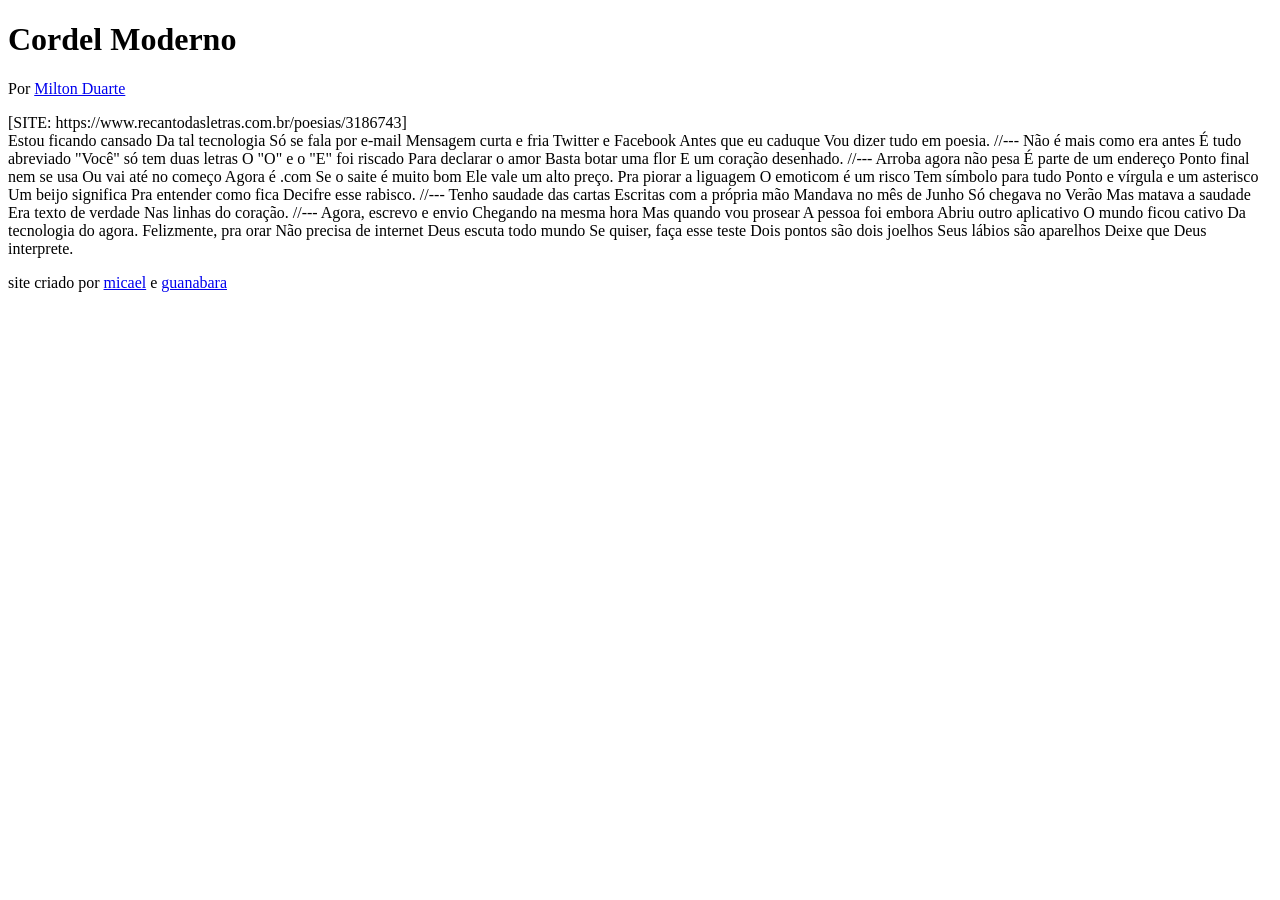
==== cordel moderno/index.html @ e2271aa5 "cordel atualizado" ====
<!DOCTYPE html>
<html lang="pt-br">
<head>
    <meta charset="UTF-8">
    <meta name="viewport" content="width=device-width, initial-scale=1.0">
    <title>cordel moderno</title>
</head>
<body>
    <header>
        <h1>Cordel Moderno</h1>
        <p>Por <a href="https://www.recantodasletras.com.br/poesias/3186743" target="_blank">Milton Duarte</a></p>
        [SITE: https://www.recantodasletras.com.br/poesias/3186743]
    </header>

    Estou ficando cansado
    Da tal tecnologia
    Só se fala por e-mail
    Mensagem curta e fria
    Twitter e Facebook
    Antes que eu caduque
    Vou dizer tudo em poesia.

    //---

    Não é mais como era antes
    É tudo abreviado
    "Você" só tem duas letras
    O "O" e o "E" foi riscado
    Para declarar o amor
    Basta botar uma flor
    E um coração desenhado.

    //---

    Arroba agora não pesa
    É parte de um endereço
    Ponto final nem se usa
    Ou vai até no começo
    Agora é .com
    Se o saite é muito bom
    Ele vale um alto preço.

    Pra piorar a liguagem
    O emoticom é um risco
    Tem símbolo para tudo
    Ponto e vírgula e um asterisco
    Um beijo significa
    Pra entender como fica
    Decifre esse rabisco.

    //---

    Tenho saudade das cartas
    Escritas com a própria mão
    Mandava no mês de Junho
    Só chegava no Verão
    Mas matava a saudade
    Era texto de verdade
    Nas linhas do coração.

    //---

    Agora, escrevo e envio
    Chegando na mesma hora
    Mas quando vou prosear
    A pessoa foi embora
    Abriu outro aplicativo
    O mundo ficou cativo
    Da tecnologia do agora.

    Felizmente, pra orar
    Não precisa de internet
    Deus escuta todo mundo
    Se quiser, faça esse teste
    Dois pontos são dois joelhos
    Seus lábios são aparelhos
    Deixe que Deus interprete.

    <footer>
        <p>site criado por <a href="https://github.com/mkaell-glitch" target="_blank">micael</a> e <a href="https://github.com/gustavoguanabara" target="_blank">guanabara</a></p>
    </footer>
</body>
</html>
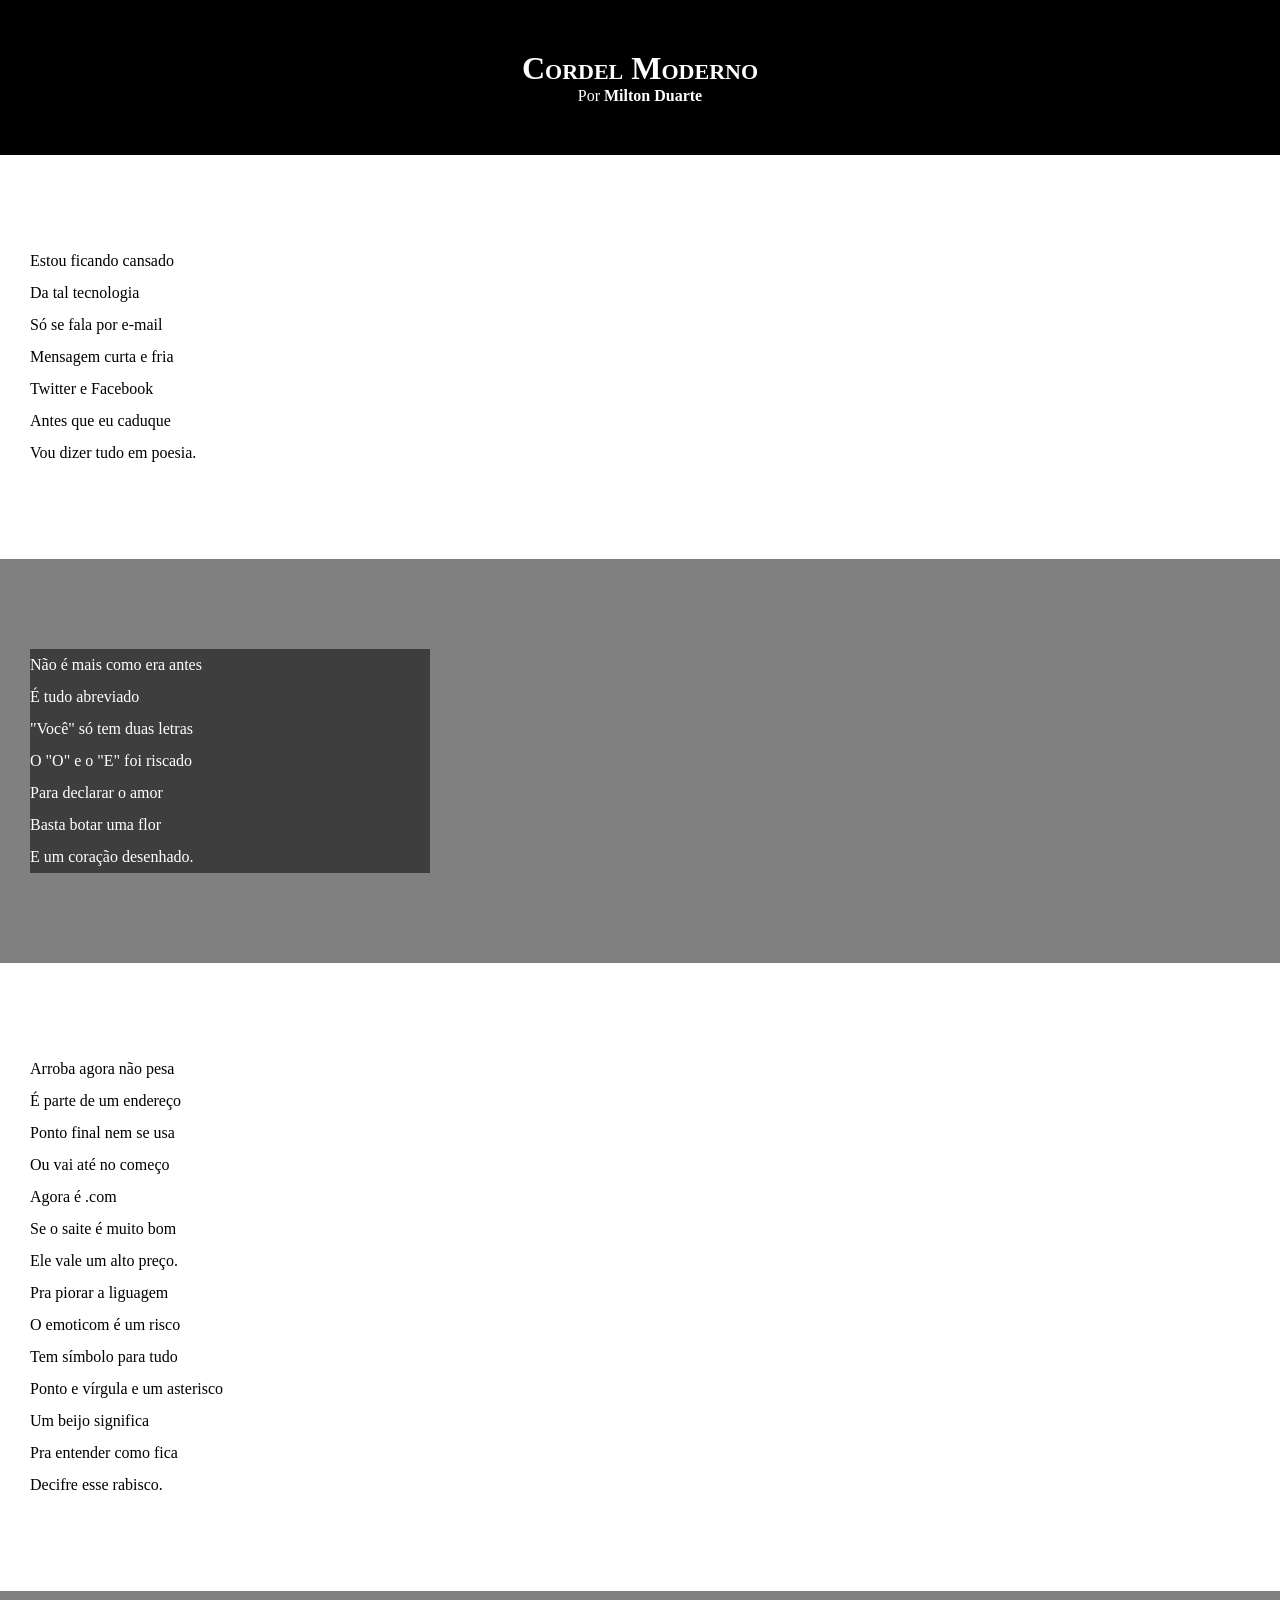
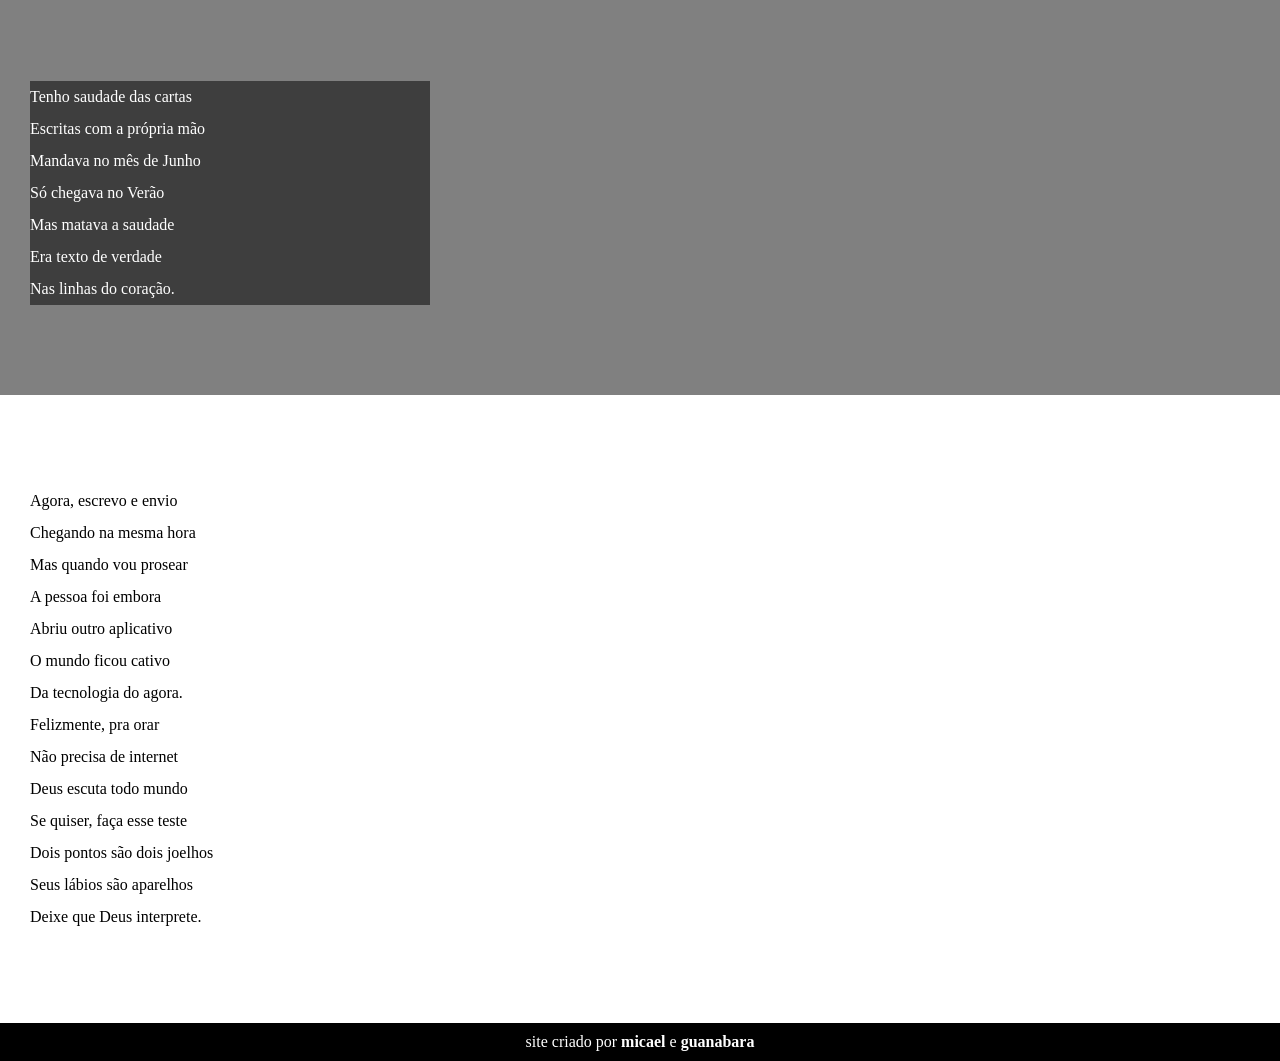
==== commit f5f7d54b: "atualizaçao 1.1" ====
--- a/cordel moderno/index.html
+++ b/cordel moderno/index.html
@@ -4,77 +4,103 @@
     <meta charset="UTF-8">
     <meta name="viewport" content="width=device-width, initial-scale=1.0">
     <title>cordel moderno</title>
+    <link rel="stylesheet" href="style.css">
 </head>
 <body>
     <header>
         <h1>Cordel Moderno</h1>
         <p>Por <a href="https://www.recantodasletras.com.br/poesias/3186743" target="_blank">Milton Duarte</a></p>
-        [SITE: https://www.recantodasletras.com.br/poesias/3186743]
     </header>
 
-    Estou ficando cansado
-    Da tal tecnologia
-    Só se fala por e-mail
-    Mensagem curta e fria
-    Twitter e Facebook
-    Antes que eu caduque
-    Vou dizer tudo em poesia.
+    <section class="normal">
+        <p>
+            Estou ficando cansado <br>
+            Da tal tecnologia <br>
+            Só se fala por e-mail <br>
+            Mensagem curta e fria <br>
+            Twitter e Facebook <br>
+            Antes que eu caduque <br>
+            Vou dizer tudo em poesia.
+        </p>
+    </section>
 
-    //---
 
-    Não é mais como era antes
-    É tudo abreviado
-    "Você" só tem duas letras
-    O "O" e o "E" foi riscado
-    Para declarar o amor
-    Basta botar uma flor
-    E um coração desenhado.
 
-    //---
+    <section class="imagem">
+        <p>
+            Não é mais como era antes <br>
+            É tudo abreviado <br>
+            "Você" só tem duas letras <br>
+            O "O" e o "E" foi riscado <br>
+            Para declarar o amor <br>
+            Basta botar uma flor <br>
+            E um coração desenhado.
+        </p>
+    </section>
 
-    Arroba agora não pesa
-    É parte de um endereço
-    Ponto final nem se usa
-    Ou vai até no começo
-    Agora é .com
-    Se o saite é muito bom
-    Ele vale um alto preço.
 
-    Pra piorar a liguagem
-    O emoticom é um risco
-    Tem símbolo para tudo
-    Ponto e vírgula e um asterisco
-    Um beijo significa
-    Pra entender como fica
-    Decifre esse rabisco.
+    
 
-    //---
+    <section class="normal">
+            <p>
+                Arroba agora não pesa <br>
+                É parte de um endereço <br>
+                Ponto final nem se usa <br>
+                Ou vai até no começo <br>
+                Agora é .com <br>
+                Se o saite é muito bom <br>
+            </p>
 
-    Tenho saudade das cartas
-    Escritas com a própria mão
-    Mandava no mês de Junho
-    Só chegava no Verão
-    Mas matava a saudade
-    Era texto de verdade
-    Nas linhas do coração.
+            <p>
+                Ele vale um alto preço. <br>
+                Pra piorar a liguagem <br>
+                O emoticom é um risco <br>
+                Tem símbolo para tudo <br>
+                Ponto e vírgula e um asterisco <br>
+                Um beijo significa <br>
+                Pra entender como fica <br>
+                Decifre esse rabisco.
+            </p>
+    </section>
 
-    //---
 
-    Agora, escrevo e envio
-    Chegando na mesma hora
-    Mas quando vou prosear
-    A pessoa foi embora
-    Abriu outro aplicativo
-    O mundo ficou cativo
-    Da tecnologia do agora.
 
-    Felizmente, pra orar
-    Não precisa de internet
-    Deus escuta todo mundo
-    Se quiser, faça esse teste
-    Dois pontos são dois joelhos
-    Seus lábios são aparelhos
-    Deixe que Deus interprete.
+
+    <section class="imagem">
+        <p>
+            Tenho saudade das cartas <br>
+            Escritas com a própria mão <br>
+            Mandava no mês de Junho <br>
+            Só chegava no Verão <br>
+            Mas matava a saudade <br>
+            Era texto de verdade <br>
+            Nas linhas do coração.
+        </p>
+    </section>
+
+
+
+    <section class="normal">
+            <p>
+                Agora, escrevo e envio <br>
+                Chegando na mesma hora <br>
+                Mas quando vou prosear <br>
+                A pessoa foi embora <br>
+                Abriu outro aplicativo <br>
+                O mundo ficou cativo <br>
+                Da tecnologia do agora. <br>
+            </p>
+
+            <p>
+                Felizmente, pra orar <br>
+                Não precisa de internet <br>
+                Deus escuta todo mundo <br>
+                Se quiser, faça esse teste <br>
+                Dois pontos são dois joelhos <br>
+                Seus lábios são aparelhos <br>
+                Deixe que Deus interprete.
+            </p>
+    </section>
 
     <footer>
         <p>site criado por <a href="https://github.com/mkaell-glitch" target="_blank">micael</a> e <a href="https://github.com/gustavoguanabara" target="_blank">guanabara</a></p>
--- a/cordel moderno/style.css
+++ b/cordel moderno/style.css
@@ -0,0 +1,65 @@
+@charset "utf-8";
+
+* {
+    margin: 0px;
+    padding: 0px;
+}
+
+html, body {
+    min-height: 100vh;
+    background-color: gray;
+}
+
+header {
+    background-color: black;
+    color: white;
+    text-align: center;
+}
+
+header > h1 {
+    padding-top: 50px;
+    font-variant: small-caps;
+}
+
+header > p {
+    padding-bottom: 50px;
+}
+header a, footer a {
+    color: white;
+    text-decoration: none;
+    font-weight: bolder;
+}
+
+header :hover, footer a:hover {
+    text-decoration: underline;
+}
+
+section {
+    line-height: 2em;
+    padding-left: 30px;
+    padding-top: 10vh;
+    padding-bottom: 10vh;
+}
+
+section.normal {
+    background-color: white;
+    color: black;
+}
+
+section.image {
+    background-color: black;
+    color: white;
+}
+
+section.imagem > p {
+    width: 400px;
+    background-color: rgba(0, 0, 0, 0.514);
+    color: white;
+}
+
+footer {
+    color: white;
+    background-color: black;
+    text-align: center;
+    padding: 10px;
+}
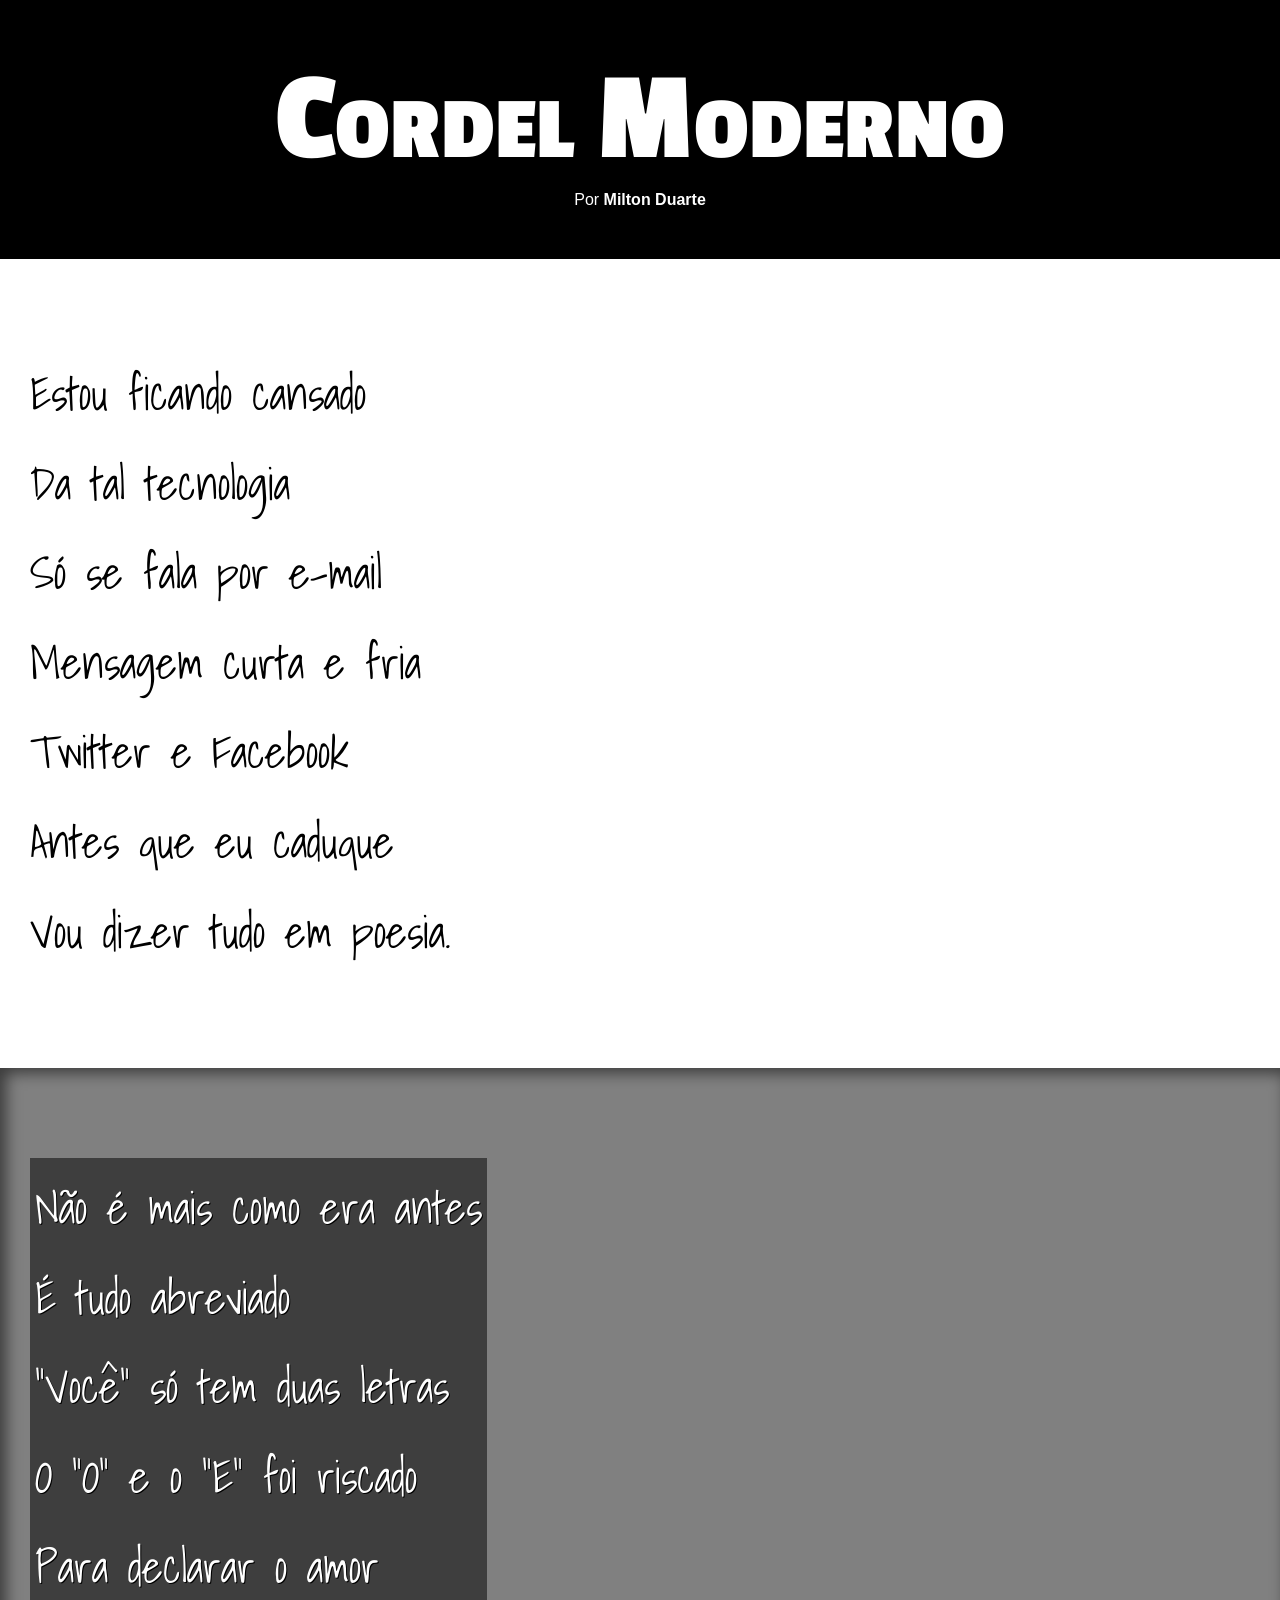
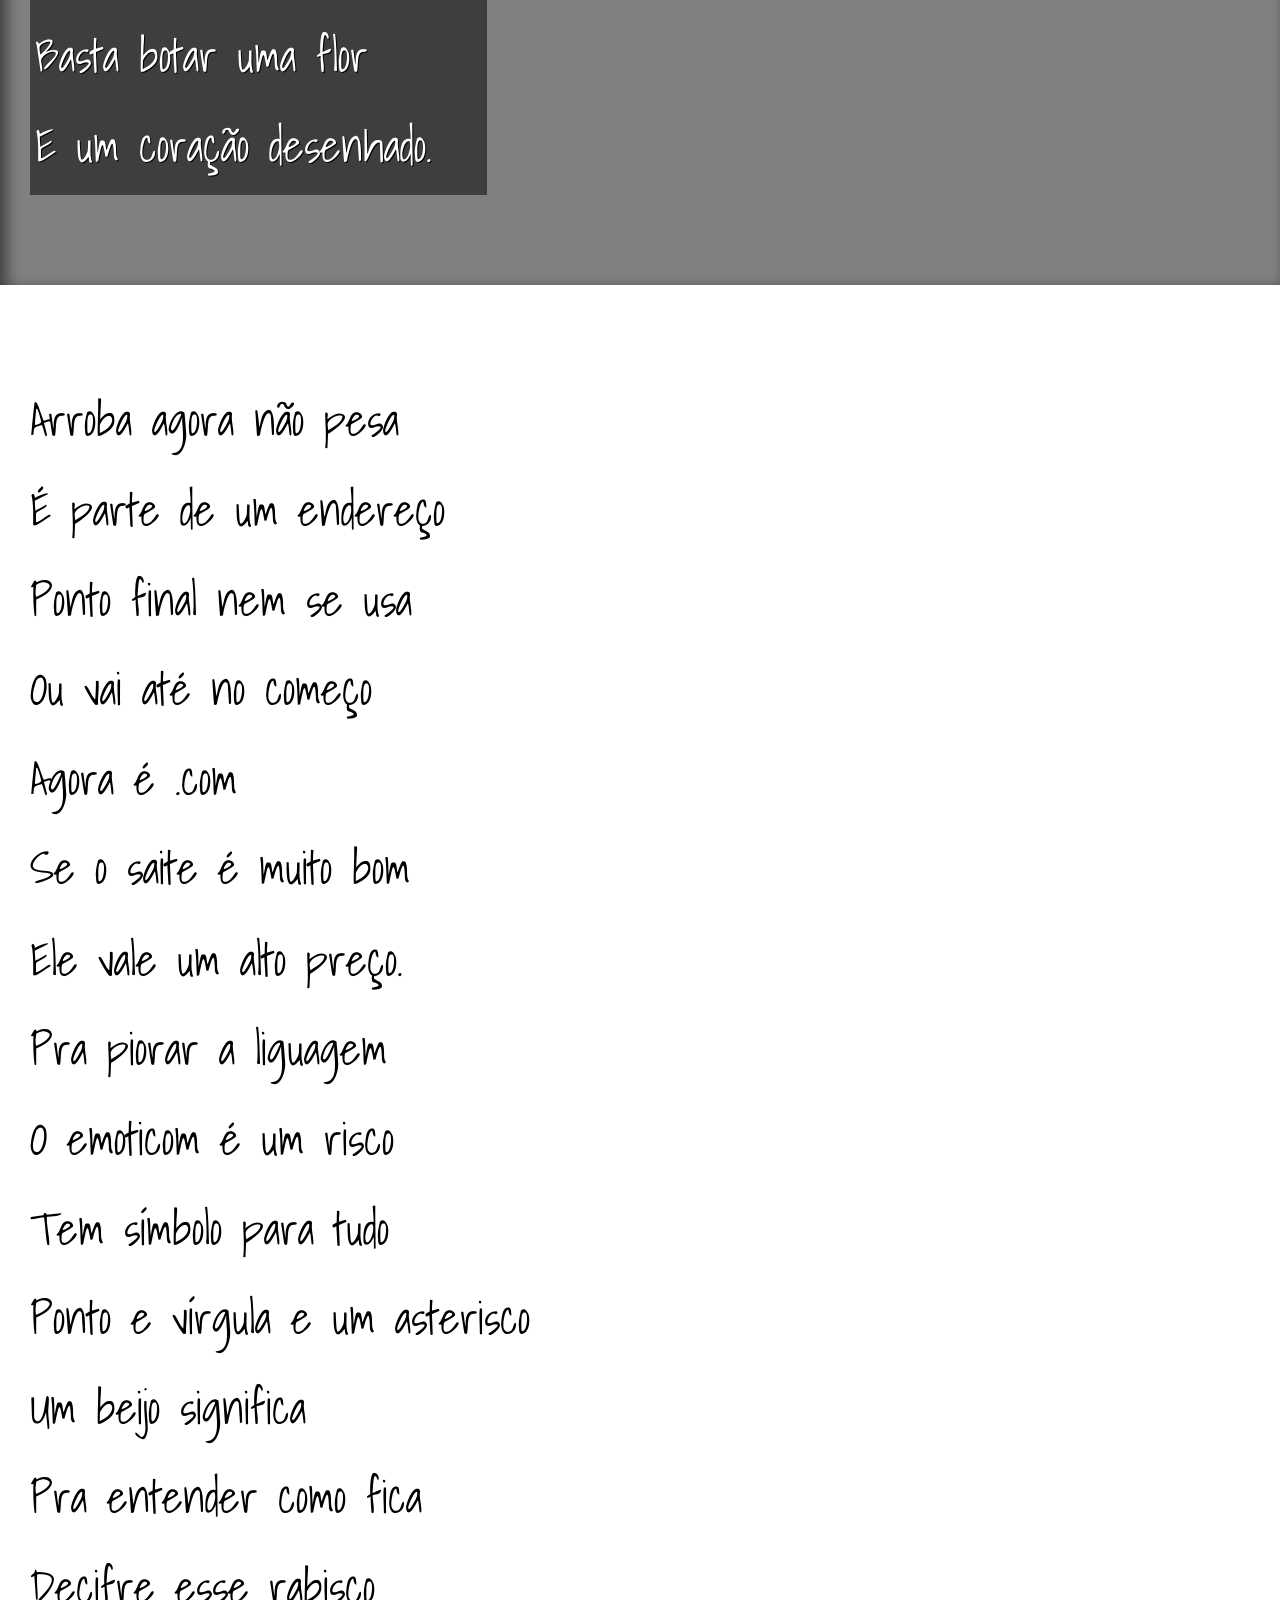
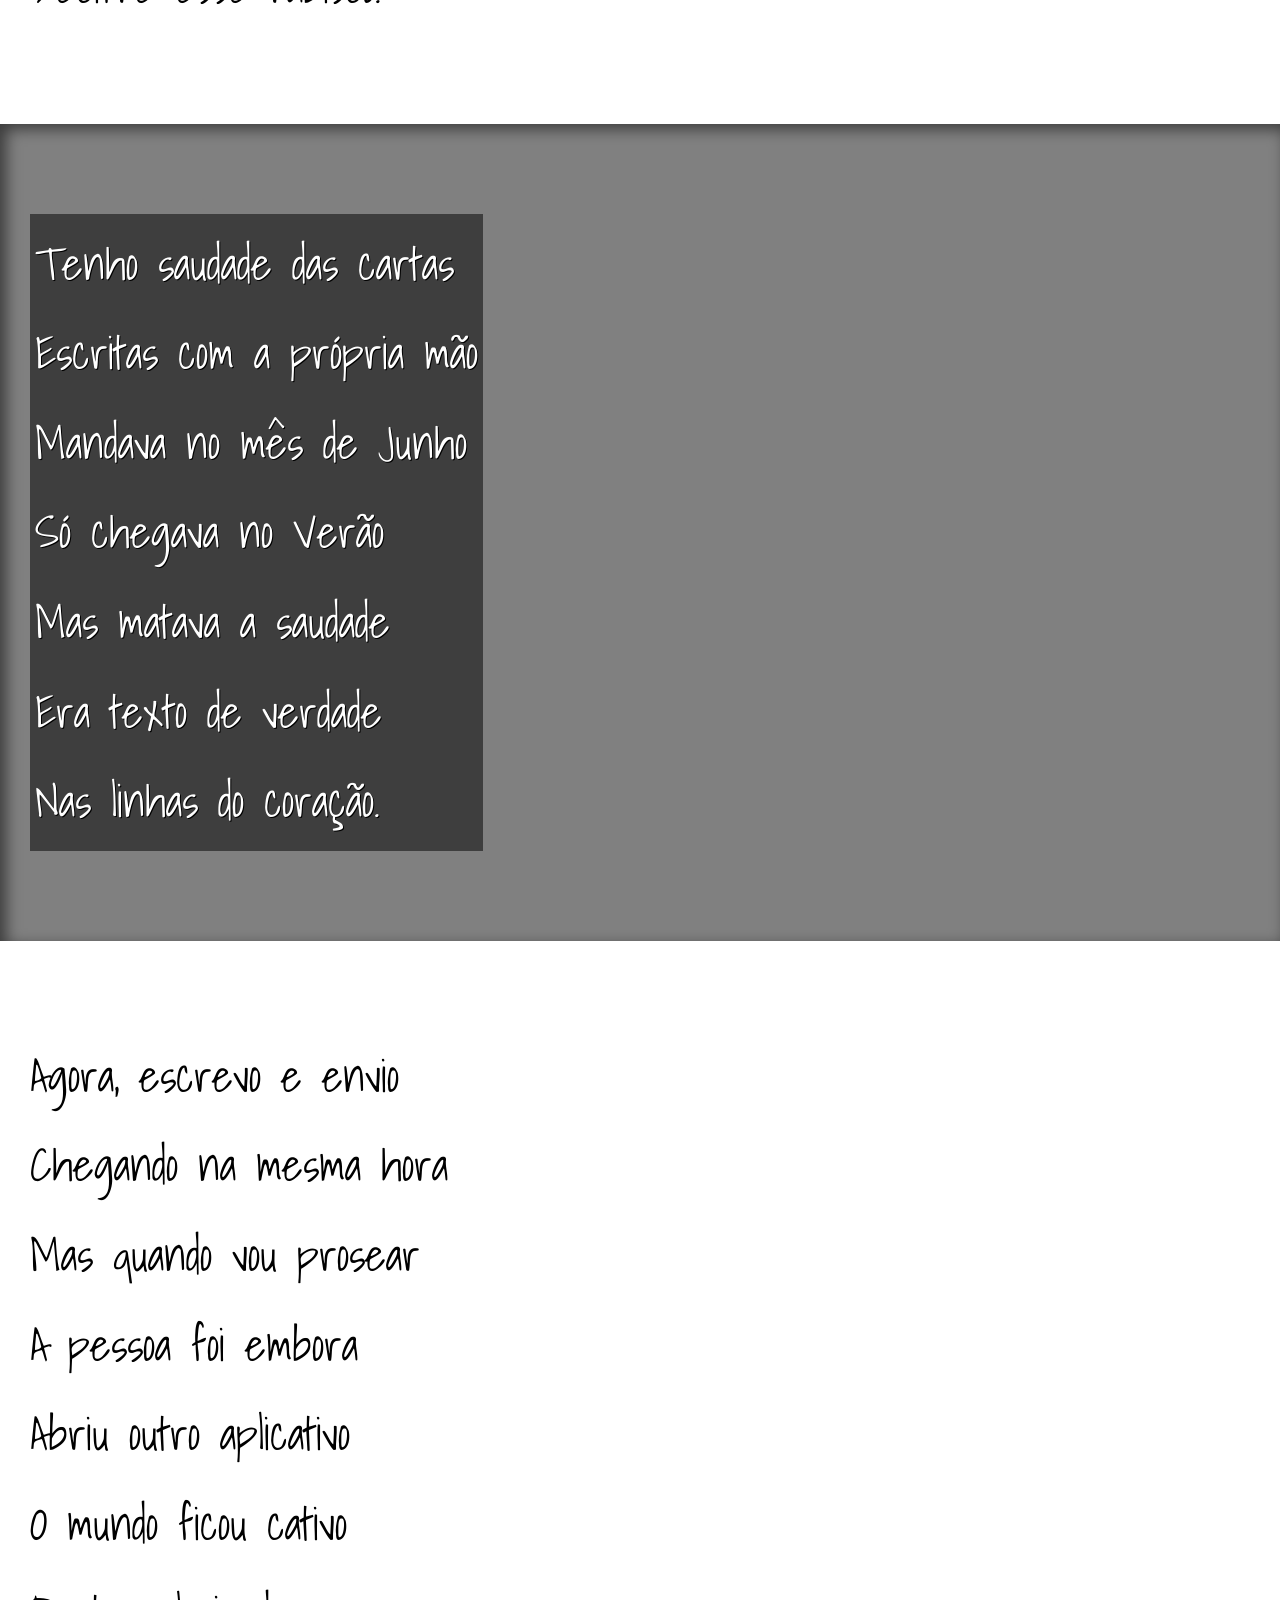
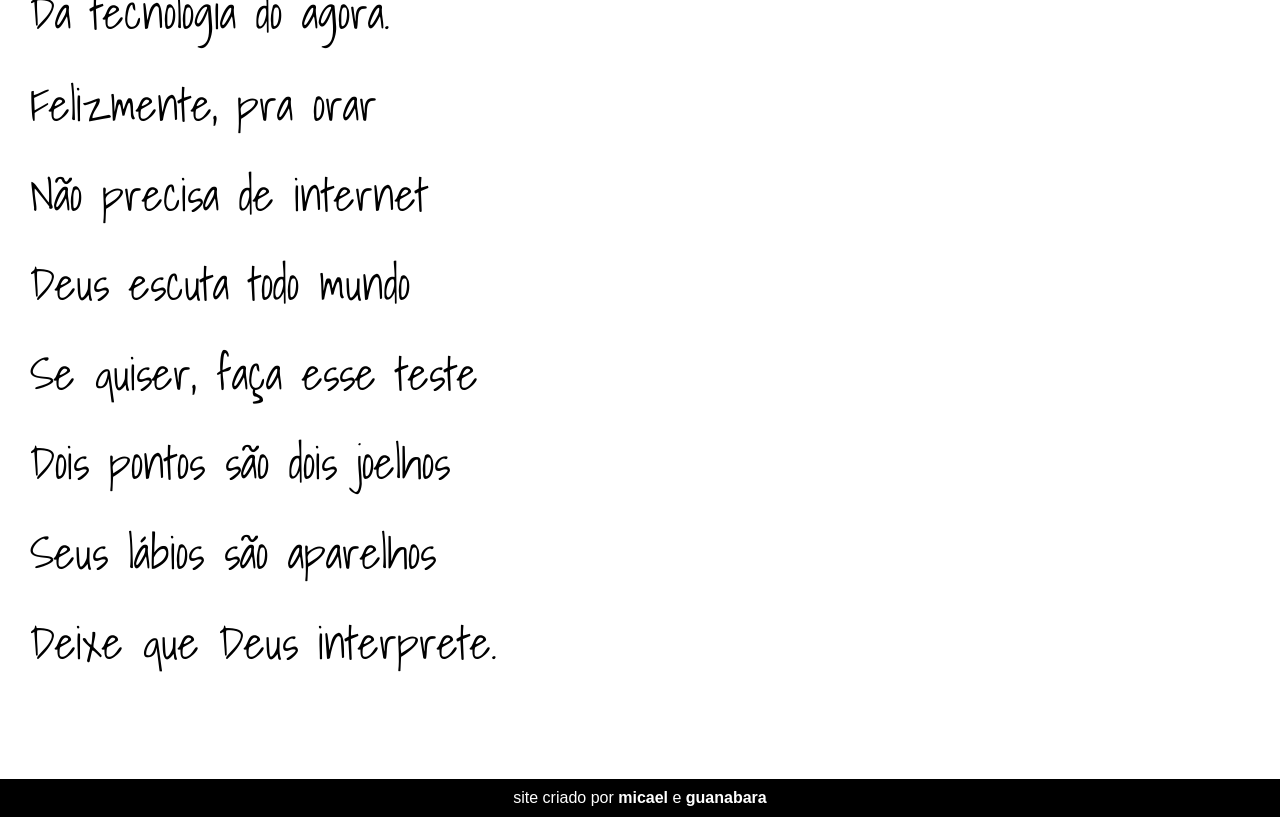
==== commit a7e1b69a: "atualizaçao paralax ultima atualizaçao do projeto!" ====
--- a/cordel moderno/index.html
+++ b/cordel moderno/index.html
@@ -26,7 +26,7 @@
 
 
 
-    <section class="imagem">
+    <section class="imagem" id="img01">
         <p>
             Não é mais como era antes <br>
             É tudo abreviado <br>
@@ -66,7 +66,7 @@
 
 
 
-    <section class="imagem">
+    <section class="imagem" id="img02">
         <p>
             Tenho saudade das cartas <br>
             Escritas com a própria mão <br>
--- a/cordel moderno/style.css
+++ b/cordel moderno/style.css
@@ -1,11 +1,45 @@
 @charset "utf-8";
+
+@import url('https://fonts.googleapis.com/css2?family=Passion+One:wght@400;700;900&family=Shadows+Into+Light&display=swap');
+
+.passion-one-regular {
+  font-family: "Passion One", sans-serif;
+  font-weight: 400;
+  font-style: normal;
+}
+
+.passion-one-bold {
+  font-family: "Passion One", sans-serif;
+  font-weight: 700;
+  font-style: normal;
+}
+
+.passion-one-black {
+  font-family: "Passion One", sans-serif;
+  font-weight: 900;
+  font-style: normal;
+}
+
+.shadows-into-light-regular {
+  font-family: "Shadows Into Light", cursive;
+  font-weight: 400;
+  font-style: normal;
+}
+
+:root {
+    --fonte1: Verdana, Geneva, Tahoma, sans-serif;
+    --fonte2: "Passion One", sans-serif;
+    --fonte3: "Shadows Into Light", cursive;
+}
 
 * {
     margin: 0px;
     padding: 0px;
+    font-size: 1em;
 }
 
 html, body {
+    font-family: var(--fonte1);
     min-height: 100vh;
     background-color: gray;
 }
@@ -19,6 +53,9 @@
 header > h1 {
     padding-top: 50px;
     font-variant: small-caps;
+    font-family: var(--fonte2);
+    font-size: 4em;
+    font-size: 10vw;
 }
 
 header > p {
@@ -39,6 +76,12 @@
     padding-left: 30px;
     padding-top: 10vh;
     padding-bottom: 10vh;
+    font-family: var(--fonte3);
+    font-size: 3.5vw;
+}
+
+section > P {
+    padding-bottom: 2px;
 }
 
 section.normal {
@@ -46,15 +89,30 @@
     color: black;
 }
 
-section.image {
+section.imagem {
     background-color: black;
     color: white;
+    box-shadow: inset 6px 5px 15px 0px rgba(0, 0, 0, 0.548);
+    background-image: cover;
+    background-attachment: fixed;
+}
+
+section#img01 {
+    background-image: url(imagens/background001.jpg);
+    background-position: right center;
+}
+
+section#img02 {
+    background-image: url(imagens/background002.jpg);
+    background-position: right center;
 }
 
 section.imagem > p {
-    width: 400px;
+    text-shadow: 1px 1px 0px black;
+    display: inline-block;
     background-color: rgba(0, 0, 0, 0.514);
     color: white;
+    padding: 5px;
 }
 
 footer {
